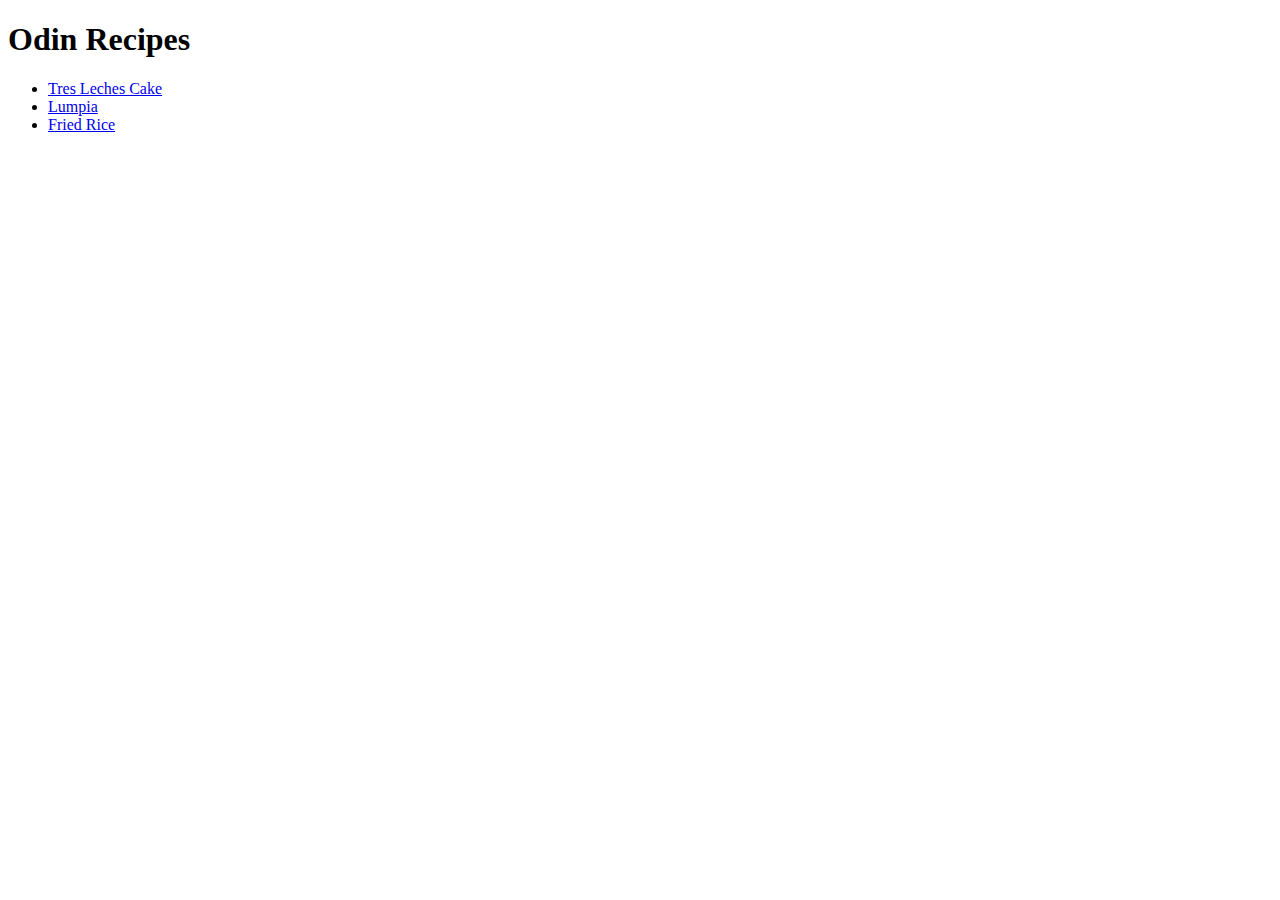
==== index.html @ 3f18a7e5 "Add recipes to project" ====
<!DOCTYPE html>
<html lang="en">
<head>
    <meta charset="UTF-8">
    <title>Odin Recipes</title>
</head>
<body>
    <h1>Odin Recipes</h1>
    <ul>
        <li><a href="./recipes/tres-leches.html">Tres Leches Cake</a></li>
        <li><a href="./recipes/lumpia.html">Lumpia</a></li>
        <li><a href="./recipes/fried-rice.html">Fried Rice</a></li>
    </ul>
    
</body>
</html>
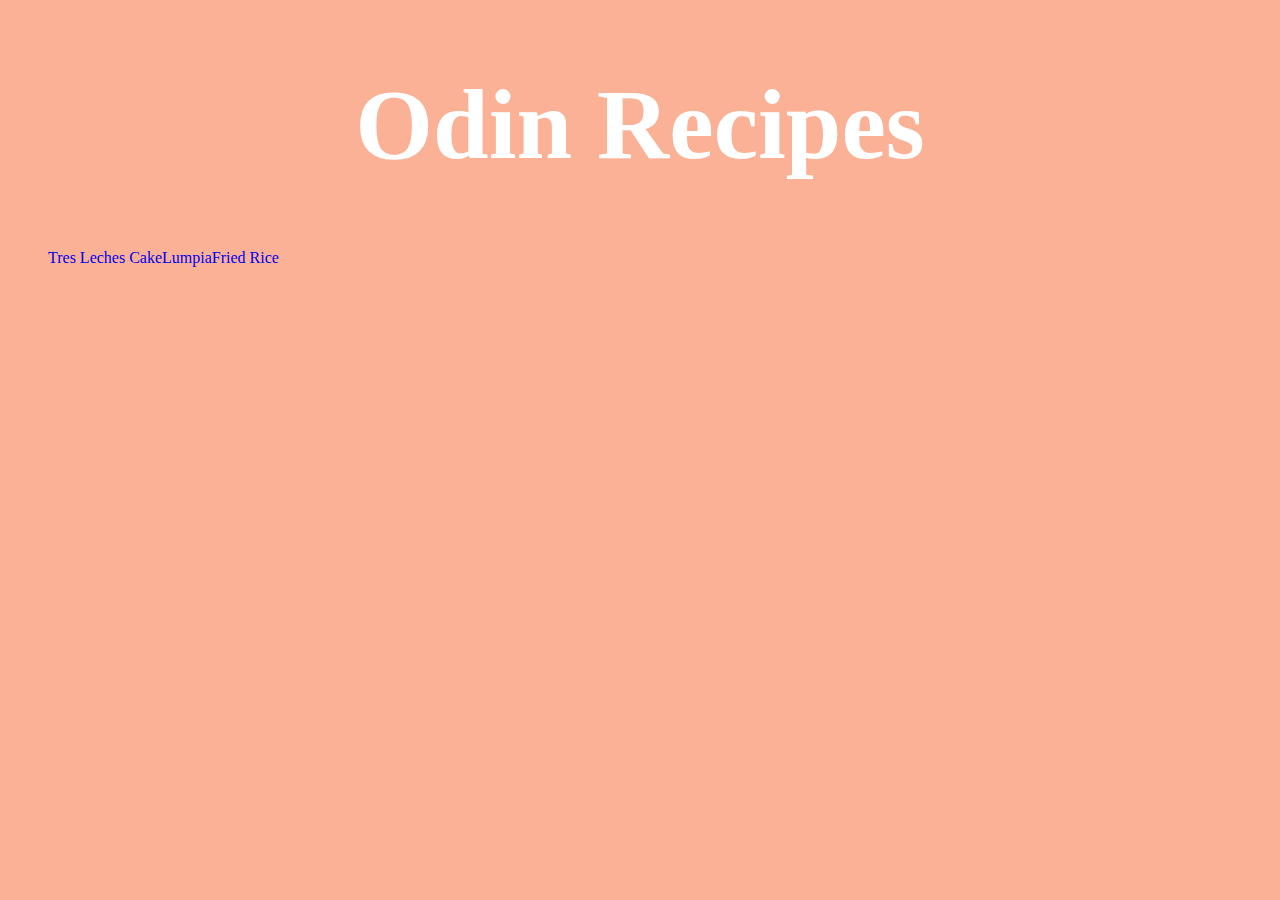
==== commit d4d4f581: "Add external styles to Odin Recipes project" ====
--- a/index.html
+++ b/index.html
@@ -3,6 +3,7 @@
 <head>
     <meta charset="UTF-8">
     <title>Odin Recipes</title>
+    <link rel="stylesheet" href="styles.css">
 </head>
 <body>
     <h1>Odin Recipes</h1>
--- a/styles.css
+++ b/styles.css
@@ -0,0 +1,22 @@
+/* styles.css */
+
+body {
+    background-color: rgb(250, 177, 150);
+}
+
+h1 {
+    text-align: center;
+    color: white;
+    font-size: 100px;
+}
+
+ul {
+    list-style: none;
+    margin-left: auto;
+    margin-right: auto;
+}
+
+li a {
+    text-decoration: none;
+    float: left;
+}